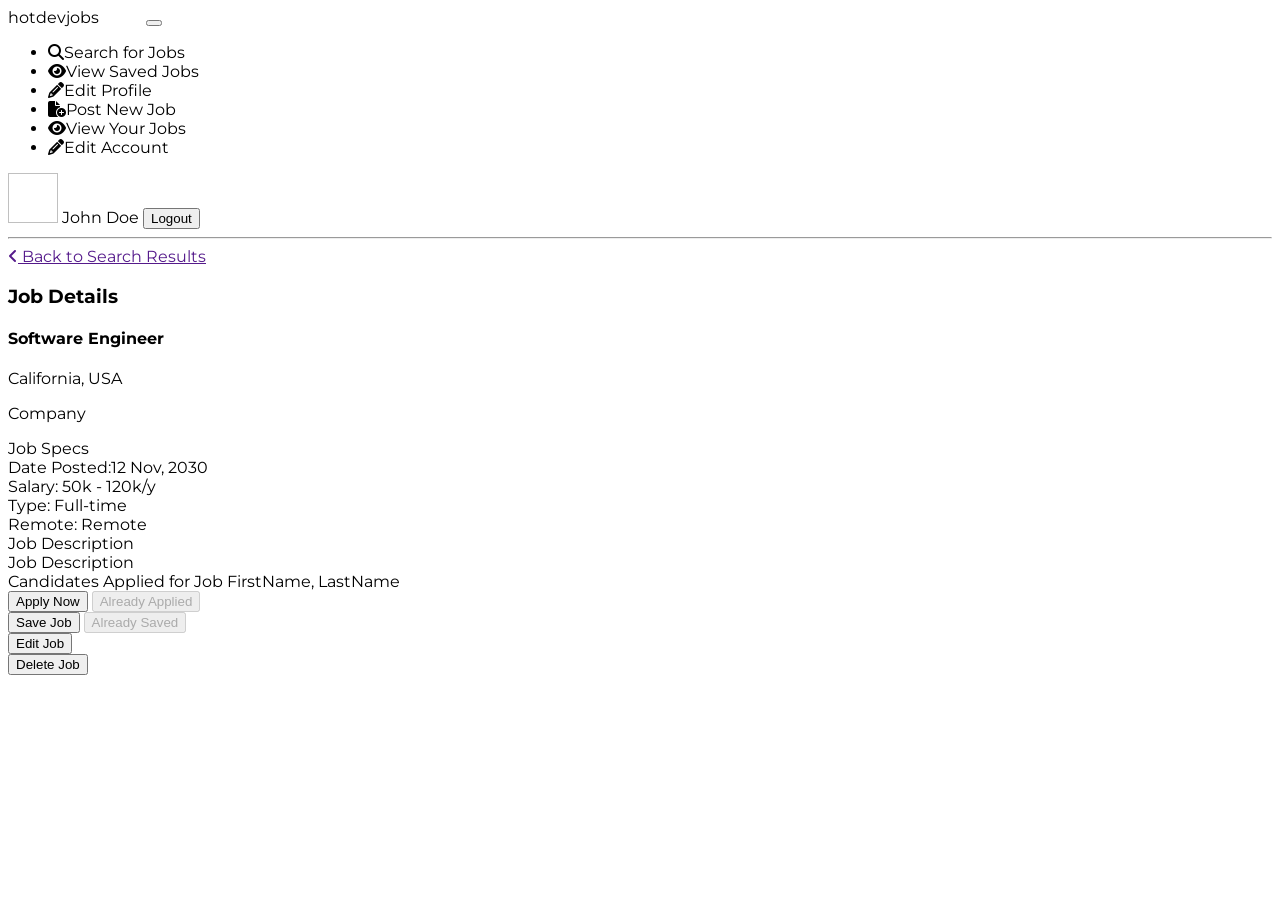
==== src/main/resources/templates/job-details.html @ 827d48c8 "Initial commit - working project with Google login" ====
<!DOCTYPE html>
<html
  lang="en"
  xmlns="http://www.w3.org/1999/xhtml"
  xmlns:th="https://www.thymeleaf.org/"
  xmlns:sec="http://www.thymeleaf.org/extras/spring-security"
  style="height: 100%"
>
  <head>
    <meta charset="UTF-8" />
    <title>Candidate Dashboard</title>
    <meta charset="utf-8" />
    <meta http-equiv="x-ua-compatible" content="ie=edge" />
    <meta name="description" content="" />
    <meta name="viewport" content="width=device-width, initial-scale=1" />

    <link
      rel="stylesheet"
      type="text/css"
      media="all"
      th:href="@{/css/styles.css}"
    />
    <link
      th:rel="stylesheet"
      th:href="@{/webjars/bootstrap/css/bootstrap.min.css} "
    />
    <link
      rel="stylesheet"
      type="text/css"
      media="all"
      th:href="@{/css/font-awesome.min.css}"
    />
    <link
      href="https://fonts.googleapis.com/css?family=Montserrat"
      rel="stylesheet"
    />
    <link
      rel="stylesheet"
      href="https://cdnjs.cloudflare.com/ajax/libs/font-awesome/6.1.1/css/all.min.css"
    />
  </head>

  <body
    th:object="${jobDetails}"
    style="font-family: 'Montserrat'; height: 100%"
  >
    <header class="navbar navbar-expand-lg navbar-dark">
      <label class="mt-2 ms-5 font-weight-bold h5"
        ><a th:href="@{/dashboard/}">hotdevjobs</a
        ><span class="logo_com font-weight-bold h5" style="color: white">
          .com</span
        ></label
      >
      <button
        class="navbar-toggler"
        type="button"
        data-toggle="collapse"
        data-target="#navbarTogglerDemo02"
        aria-controls="navbarTogglerDemo02"
        aria-expanded="false"
        aria-label="Toggle navigation"
      >
        <span class="navbar-toggler-icon"></span>
      </button>

      <div class="collapse navbar-collapse" id="navbarToggler">
        <ul class="navbar-nav m-auto mt-2 mt-lg-0">
          <li class="nav-item active">
            <a
              sec:authorize="hasAuthority('Job Seeker')"
              class="nav-link"
              th:href="@{/dashboard/}"
              ><i class="fas fa-search"></i>Search for Jobs</a
            >
          </li>
          <li class="nav-item">
            <a
              sec:authorize="hasAuthority('Job Seeker')"
              class="nav-link"
              th:href="@{/saved-jobs/}"
            >
              <i class="fa-solid fa-eye"></i>View Saved Jobs</a
            >
          </li>
          <li class="nav-item">
            <a
              sec:authorize="hasAuthority('Job Seeker')"
              class="nav-link"
              th:href="@{/job-seeker-profile/}"
            >
              <i class="fa-solid fa-pencil"></i>Edit Profile</a
            >
          </li>

          <li class="nav-item">
            <a
              sec:authorize="hasAuthority('Recruiter')"
              class="nav-link"
              th:href="@{/dashboard/add}"
              ><i class="fa-solid fa-file-circle-plus"></i>Post New Job</a
            >
          </li>
          <li class="nav-item active">
            <a
              sec:authorize="hasAuthority('Recruiter')"
              class="nav-link"
              th:href="@{/dashboard/}"
            >
              <i class="fa-solid fa-eye"></i>View Your Jobs</a
            >
          </li>
          <li class="nav-item">
            <a
              sec:authorize="hasAuthority('Recruiter')"
              class="nav-link"
              th:href="@{/recruiter-profile/}"
            >
              <i class="fa-solid fa-pencil"></i>Edit Account</a
            >
          </li>
        </ul>
        <img
          class="rounded-circle me-3"
          height="50px"
          width="50x"
          th:src="@{${user.photosImagePath}}"
        />
        <label
          th:text="${user.firstName+' '+user.lastName}"
          class="nav-item nav-link px-2 me-3"
          >John Doe</label
        >

        <button
          class="myBtn-light me-5"
          onclick="window.location.href='/logout'"
        >
          Logout
        </button>
      </div>
    </header>

    <!-- header-end -->
    <section class="section">
      <!--    Side Bar Starts here    -->
      <div class="sidenav px-5">
        <div>
          <hr />
        </div>
      </div>
      <article>
        <div class="box px-3">
          <a class="mt-3 ms-3 primary" id="back-link"
            ><i class="fa-solid fa-angle-left me-1"></i> Back to Search Results
          </a>
          <h1 class="primary-title mt-3">Job Details</h1>
          <div class="ms-3">
            <h4 th:text="${jobDetails.jobTitle}" class="job-title text-left">
              Software Engineer
            </h4>
            <div class="mt-1">
              <p
                th:text="${jobDetails.jobLocationId.city+', '+ jobDetails.jobLocationId.state}"
                class="m-0"
              >
                California, USA
              </p>
              <p th:text="${jobDetails.jobCompanyId.name}">Company</p>
            </div>
          </div>
        </div>

        <div class="box mt-3">
          <label class="large-label px-3 mt-3"> Job Specs </label>

          <div class="job-row">
            <div class="row">
              <div class="col-md-3">
                <label class="text-left"
                  >Date Posted:<span th:text="${jobDetails.postedDate}"
                    >12 Nov, 2030</span
                  ></label
                >
              </div>
              <div class="col-md-3 text-center">
                <label>
                  Salary:
                  <span th:text="${jobDetails.salary}"
                    >50k - 120k/y</span
                  ></label
                >
              </div>
              <div class="col-md-3 text-center">
                <label
                  >Type:
                  <span th:text="${jobDetails.jobType}"> Full-time</span></label
                >
              </div>
              <div class="col-md-3 text-right">
                <label
                  >Remote:
                  <span th:text="${jobDetails.remote}">Remote</span></label
                >
              </div>
            </div>
          </div>

          <div class="px-3 mb-3" sec:authorize="hasAuthority('Job Seeker')">
            <label class="large-label"> Job Description </label>
            <div th:utext="${jobDetails.descriptionOfJob}"></div>
          </div>

          <div class="px-3 mb-3" sec:authorize="hasAuthority('Recruiter')">
            <div class="row">
              <div class="col-md-9">
                <label class="large-label"> Job Description </label>
                <div th:utext="${jobDetails.descriptionOfJob}"></div>
              </div>
              <div class="col-md-3 centerCandidate">
                <div class="candidatesApplied">
                  <label>Candidates Applied for Job</label>
                  <th:block th:each="applyList:${applyList}">
                    <a
                      th:href="@{/job-seeker-profile/{id}(id=${applyList.userId.userAccountId})}"
                      class="white"
                      th:text="${applyList.userId.firstName+' '+applyList.userId.lastName+'  '}"
                      >FirstName, LastName</a
                    >
                  </th:block>
                </div>
              </div>
            </div>
          </div>

          <div class="mt-3 px-3" sec:authorize="hasAuthority('Job Seeker')">
            <div class="row">
              <div class="col-md-3">
                <form
                  th:action="@{/job-details/apply/{id}(id=${jobDetails.jobPostId})}"
                  th:object="${applyJob}"
                  method="post"
                >
                  <button
                    class="btn-sec btn-red w-100"
                    type="submit"
                    th:if="${alreadyApplied == false}"
                  >
                    Apply Now
                  </button>
                  <button
                    class="btn-sec btn-red w-100"
                    disabled
                    th:if="${alreadyApplied == true}"
                  >
                    Already Applied
                  </button>
                </form>
              </div>
              <div class="col-md-3">
                <form
                  th:action="@{/job-details/save/{id}(id=${jobDetails.jobPostId})}"
                  th:object="${applyJob}"
                  method="post"
                >
                  <button
                    class="btn-sec btn-black w-100"
                    type="submit"
                    th:if="${alreadySaved == false}"
                  >
                    Save Job
                  </button>
                  <button
                    class="btn-sec btn-black w-100"
                    disabled
                    th:if="${alreadySaved == true}"
                  >
                    Already Saved
                  </button>
                </form>
              </div>
            </div>
          </div>

          <div class="mt-3 px-3" sec:authorize="hasAuthority('Recruiter')">
            <div class="row">
              <div class="col-md-3">
                <form
                  th:action="@{/dashboard/edit/{id}(id=${jobDetails.jobPostId})}"
                  method="post"
                >
                  <button class="btn-sec btn-red w-100" type="submit">
                    Edit Job
                  </button>
                </form>
              </div>
              <div class="col-md-3">
                <form
                  th:action="@{/dashboard/deleteJob/{id}(id=${jobDetails.jobPostId})}"
                  method="post"
                >
                  <button class="btn-sec btn-black w-100" type="submit">
                    Delete Job
                  </button>
                </form>
              </div>
            </div>
          </div>
        </div>
      </article>
    </section>

    <script
      type="text/javascript"
      th:src="@{/webjars/jquery/jquery.min.js}"
    ></script>
    <script
      type="text/javascript"
      th:src="@{/webjars/popper.js/umd/popper.min.js}"
    ></script>
    <script
      type="text/javascript"
      th:src="@{/webjars/bootstrap/js/bootstrap.min.js}"
    ></script>
    <script type="text/javascript" th:src="@{/js/main.js}"></script>
    <script>
      var element = document.getElementById("back-link");
      element.setAttribute("href", document.referrer);
      element.onclick = function () {
        history.back();
        return false;
      };
    </script>
  </body>
</html>
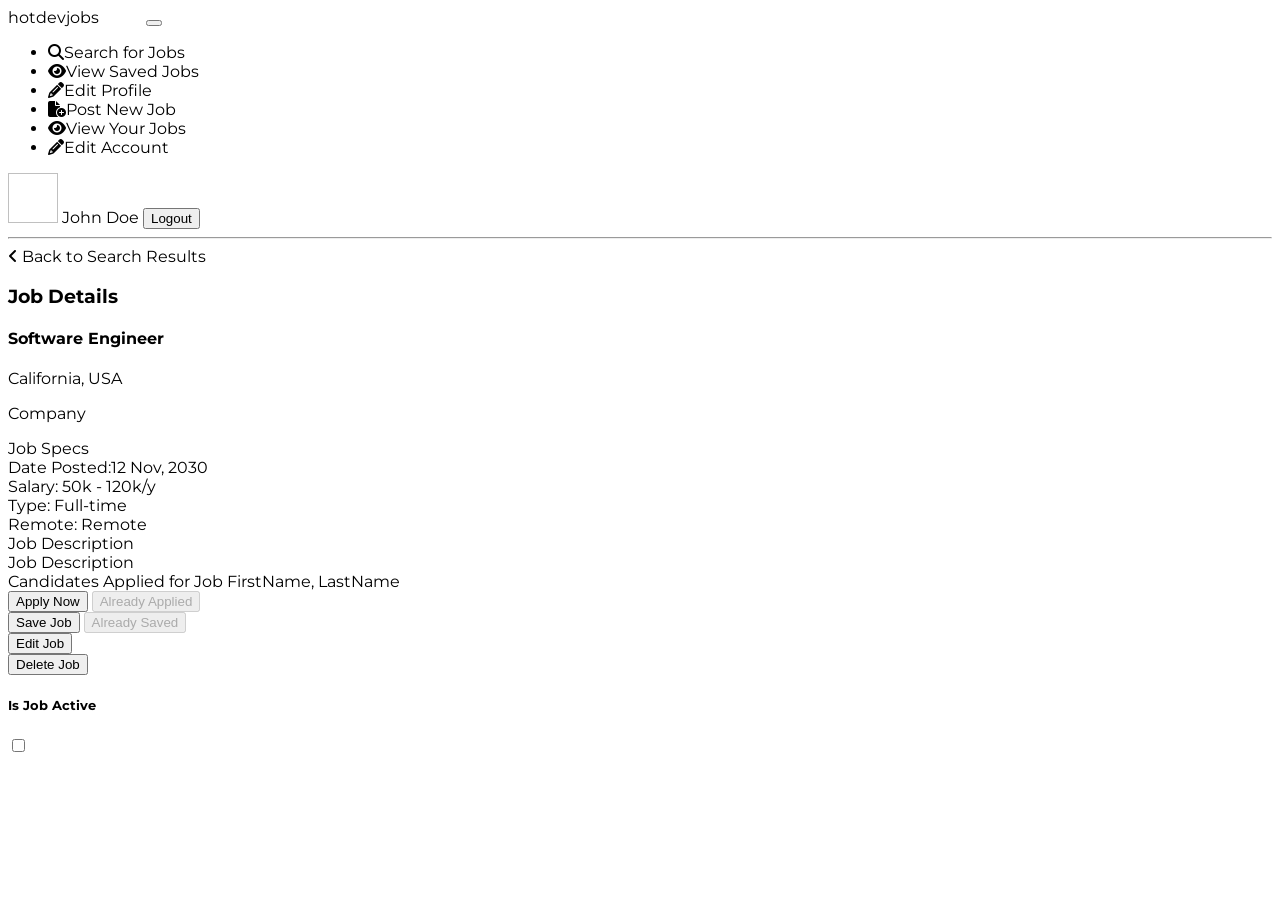
==== commit 108c9bd6: "Added new feature: Job active status set by recruiter." ====
--- a/src/main/resources/templates/job-details.html
+++ b/src/main/resources/templates/job-details.html
@@ -301,6 +301,21 @@
                   <button class="btn-sec btn-black w-100" type="submit">
                     Delete Job
                   </button>
+                  <div>
+                    <h5>Is Job Active</h5>
+
+                    <!-- <label class="toggle-switch"> -->
+                      <input
+                        type="checkbox"
+                        id="jobActiveToggle"
+                        th:checked="${jobDetails.isActive}"
+                        th:data-job-id="${jobDetails.jobPostId}"
+                        onchange="toggleJobStatus(this)"
+                      />
+
+                      <span class="slider"></span>
+                    </label>
+                  </div>
                 </form>
               </div>
             </div>
@@ -322,13 +337,29 @@
       th:src="@{/webjars/bootstrap/js/bootstrap.min.js}"
     ></script>
     <script type="text/javascript" th:src="@{/js/main.js}"></script>
-    <script>
-      var element = document.getElementById("back-link");
-      element.setAttribute("href", document.referrer);
-      element.onclick = function () {
-        history.back();
-        return false;
-      };
-    </script>
+    
+    <!-- is active -->
+     <script>
+    function toggleJobStatus(checkbox) {
+        const jobId = checkbox.getAttribute("data-job-id");
+        const newStatus = checkbox.checked;
+
+        fetch(`/dashboard/update-status/${jobId}?active=${newStatus}`, {
+            method: 'PUT'
+        })
+        .then(response => {
+            if (!response.ok) {
+                alert("Update failed!");
+                checkbox.checked = !newStatus; // rollback switch
+            }
+        })
+        .catch(error => {
+            alert("Error updating status!");
+            console.error(error);
+            checkbox.checked = !newStatus;
+        });
+    }
+</script>
+
   </body>
 </html>
